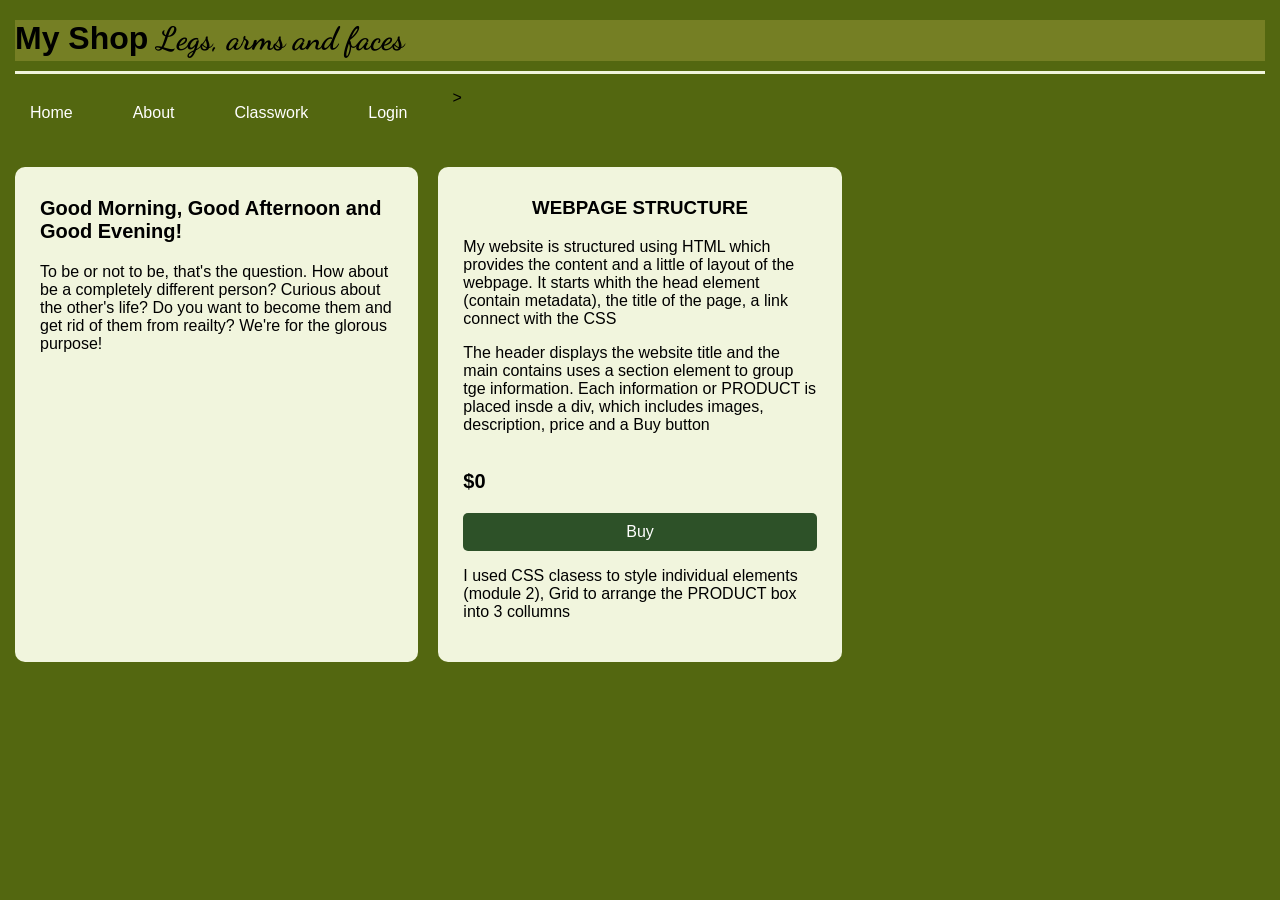
==== about.html @ 74f859a8 "Add files via upload" ====
<!DOCTYPE html>
<html lang="en">
<head>
    <meta charset="UTF-8">
    <meta name="viewport" content="width=device-width, initial-scale=1.0">
    <title>Mine</title>
    <link rel="stylesheet" href="style.css">
</head>
<body style="background-color: #536710;">
    <header>
      <h1 class="h">My Shop <span class="subheading">Legs, arms and faces</span></h1>
    </header>
    <nav>
      <ul>
        <li><a href="index.html">Home</a></li><li><a href="about.html">About</a></li>
        <li><a href="classwork.html">Classwork</a></li><li><a href="/login">Login</a></li>>
      </ul>
    </nav>
    <section class="content">
     <div class="product" >
        <div class="productinfo">
          <div class="description">
             <h3 style="font-size: 20px;">Good Morning, Good Afternoon and Good Evening!</h3>
        <span>To be or not to be, that's the question. How about be a completely different person? Curious about the other's life? Do you want to become them and get rid of them from reailty? We're for the glorous purpose!</span>
          </div>
        </div>
      </div>
  




        <div class="product" >
        <div class="productinfo">
          <div class="description">
            <h3 style="text-align: center;">WEBPAGE STRUCTURE</h3>
            <p>My website is structured using HTML which provides the content and a little of layout of the webpage. It starts whith the head element (contain metadata), the title of the page, a link connect with the CSS</p>
            <p>The header displays the website title and the main contains uses a section element to group tge information. Each information or PRODUCT is placed insde a div, which includes images, description, price and a Buy button</p>
          </div>
          <p class="price">$0</p>
          <a class="button">Buy</a>
          <p>I used CSS clasess to style individual elements (module 2), Grid to arrange the PRODUCT box into 3 collumns</p>
        </div>
      </div>
    </section>
    </body>
</html>
---- style.css ----
@import url('https://fonts.googleapis.com/css?family=Dancing+Script');

* {
    box-sizing: border-box;
}

body {
    background-color: #2D5128;
    margin: 0;
    font-family: Arial, sans-serif;
}

header {
    margin: 0 15px;
    padding: 20px 0 10px;
    border-bottom: 3px solid #f1f4dd;
}

.h {
    background-color: #757f24;
    display: inline-block;
    padding-bottom: 3px;
    border-bottom: 2px solid #f1f4dd;
}

header .h {
    width: 100%;
    margin: 0;
    border: none;
}

.subheading {
    font-family: 'Dancing Script', cursive;
}

/* List of the nnnnnnnnnnnnnavigation */
nav ul {
    display: flex;
    gap: 30px;
    list-style: none;
    padding: 15px;
    margin: 0;
}
nav ul li {
  display: inline-block;
}

nav ul li a{
  display:block;
  padding: 15px;
    color: white;
    text-decoration: none;
}

nav ul li a:hover{
  color:#329d6e;
}
/* List of the nnnnnnnnnnnnnavigation */

.content {
    padding: 15px 15px;
    display: grid;
    /*ccolumnnnnnnnnnnnnnnnnnnnnnnnnnnnnnnnnnnnnnnnnnnn*/
    grid-template-columns: repeat(3, 1fr);
    gap: 20px;

}

.content h2 {
    margin: 0;
    grid-column: 1 / -1;
}

.product {
    background-color: #F1F5DD;
    padding: 15px;
    border-radius: 10px;

}


.product img {
    width: 100%;
    height: 220px;
    object-fit: cover;
    border-radius: 5px;
}

.productinfo {
    display: flex;
    padding: 10px;
    flex-direction: column;
}

.description {
     flex: 1;
}

.description h3 {
        margin-top: 5px;
}

.price {
     font-size: 20px;
      font-weight: bold;
}



/* the buttonnnnnnnnnnnnn */
.button {
    background-color: #2D5128;
    color: white;
    padding: 10px;
    text-align: center;
    text-decoration: none;
    border-radius: 5px;
}

.button:hover {
    background-color: #1B3518;
    font-family: "Dancing Script";
}

/*game box stuff*/
.fa {
  font-size: 20px;
  width:30px;
  padding: 10px;
  height: 30px;;
  background-color: rgba(208, 208, 208, 0.895);
}
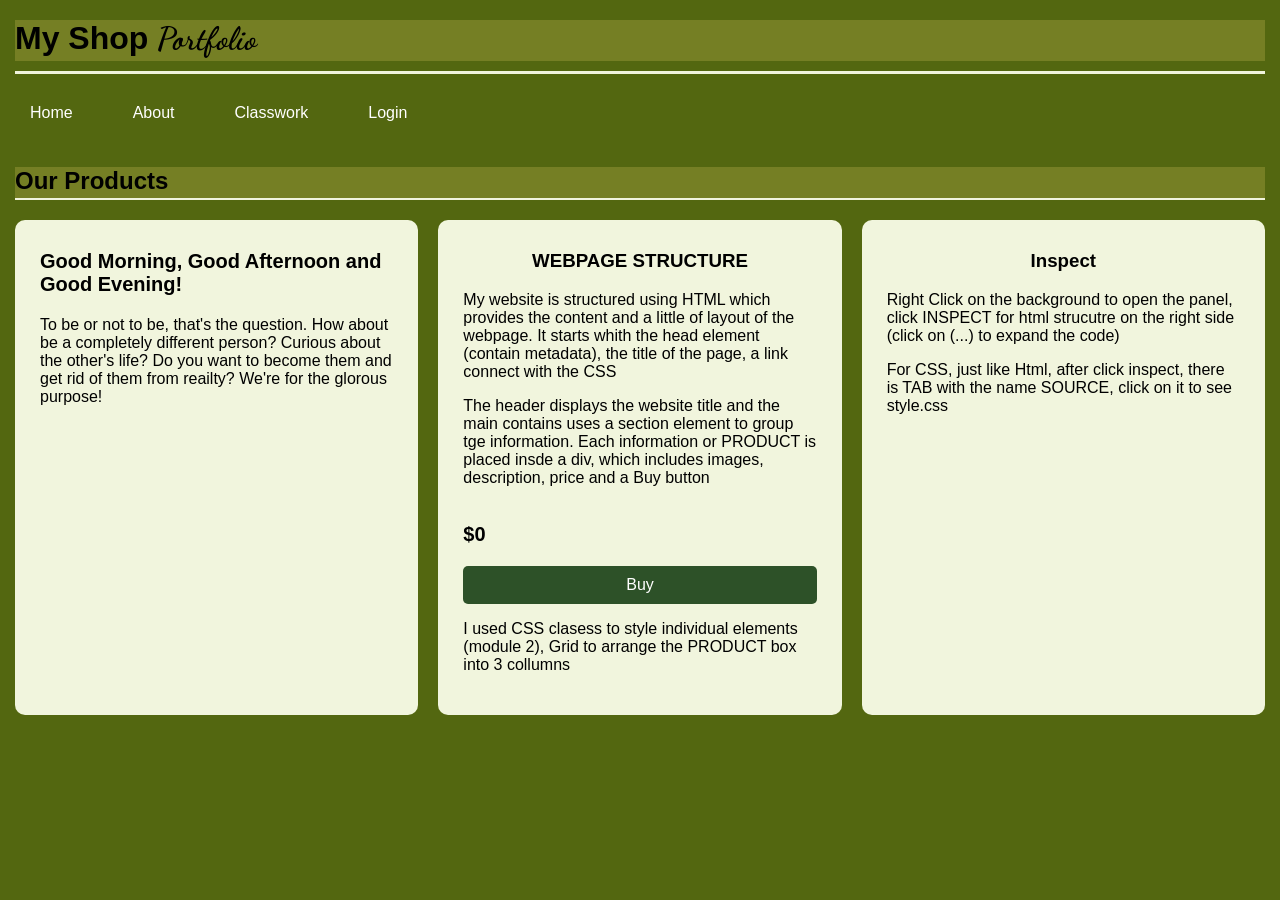
==== commit 3a466152: "Update about.html" ====
--- a/about.html
+++ b/about.html
@@ -1,3 +1,4 @@
+
 <!DOCTYPE html>
 <html lang="en">
 <head>
@@ -6,18 +7,22 @@
     <title>Mine</title>
     <link rel="stylesheet" href="style.css">
 </head>
-<body style="background-color: #536710;">
+  <body style="background-color: #536710;">
     <header>
-      <h1 class="h">My Shop <span class="subheading">Legs, arms and faces</span></h1>
+      <h1 class="h">My Shop <span class="subheading">Portfolio</span></h1>
     </header>
     <nav>
       <ul>
         <li><a href="index.html">Home</a></li><li><a href="about.html">About</a></li>
-        <li><a href="classwork.html">Classwork</a></li><li><a href="/login">Login</a></li>>
+        <li><a href="classwork.html">Classwork</a></li><li><a href="/login">Login</a></li>
+        
       </ul>
     </nav>
     <section class="content">
-     <div class="product" >
+      
+      <h2 class="h">Our Products</a> </h2>
+    
+      <div class="product" >
         <div class="productinfo">
           <div class="description">
              <h3 style="font-size: 20px;">Good Morning, Good Afternoon and Good Evening!</h3>
@@ -25,12 +30,8 @@
           </div>
         </div>
       </div>
-  
-
-
-
-
-        <div class="product" >
+        
+          <div class="product" >
         <div class="productinfo">
           <div class="description">
             <h3 style="text-align: center;">WEBPAGE STRUCTURE</h3>
@@ -42,6 +43,16 @@
           <p>I used CSS clasess to style individual elements (module 2), Grid to arrange the PRODUCT box into 3 collumns</p>
         </div>
       </div>
+      <div class="product" >
+        <div class="productinfo">
+          <div class="description">
+            <h3 style="text-align: center;">Inspect</h3>
+            <p>Right Click on the background to open the panel, click INSPECT for html strucutre on the right side (click on (...) to expand the code)</p>
+            <p>For CSS, just like Html, after click inspect, there is TAB with the name SOURCE, click on it to see style.css</p>
+          </div>
+        </div>
+      </div>
+      
     </section>
-    </body>
-</html>+  </body>
+</html>
--- a/style.css
+++ b/style.css
@@ -1,6 +1,6 @@
 
 @import url('https://fonts.googleapis.com/css?family=Dancing+Script');
-
+/*box module*/
 * {
     box-sizing: border-box;
 }
@@ -116,6 +116,7 @@
     text-align: center;
     text-decoration: none;
     border-radius: 5px;
+    display: inline-block;
 }
 
 .button:hover {
@@ -123,11 +124,28 @@
     font-family: "Dancing Script";
 }
 
-/*game box stuff*/
+/*game box stuff from grok*/
 .fa {
   font-size: 20px;
   width:30px;
   padding: 10px;
   height: 30px;;
   background-color: rgba(208, 208, 208, 0.895);
-}+}
+
+
+
+
+@media only screen and (max-width:600px){
+    .content {
+        grid-template-columns: 1fr;
+    }
+    /*change navigation menu or smth*/
+    nav ul {
+        flex-direction: column;
+        gap: 4px;
+    }
+    h1 {
+        font-size: 24px;
+    }
+}
